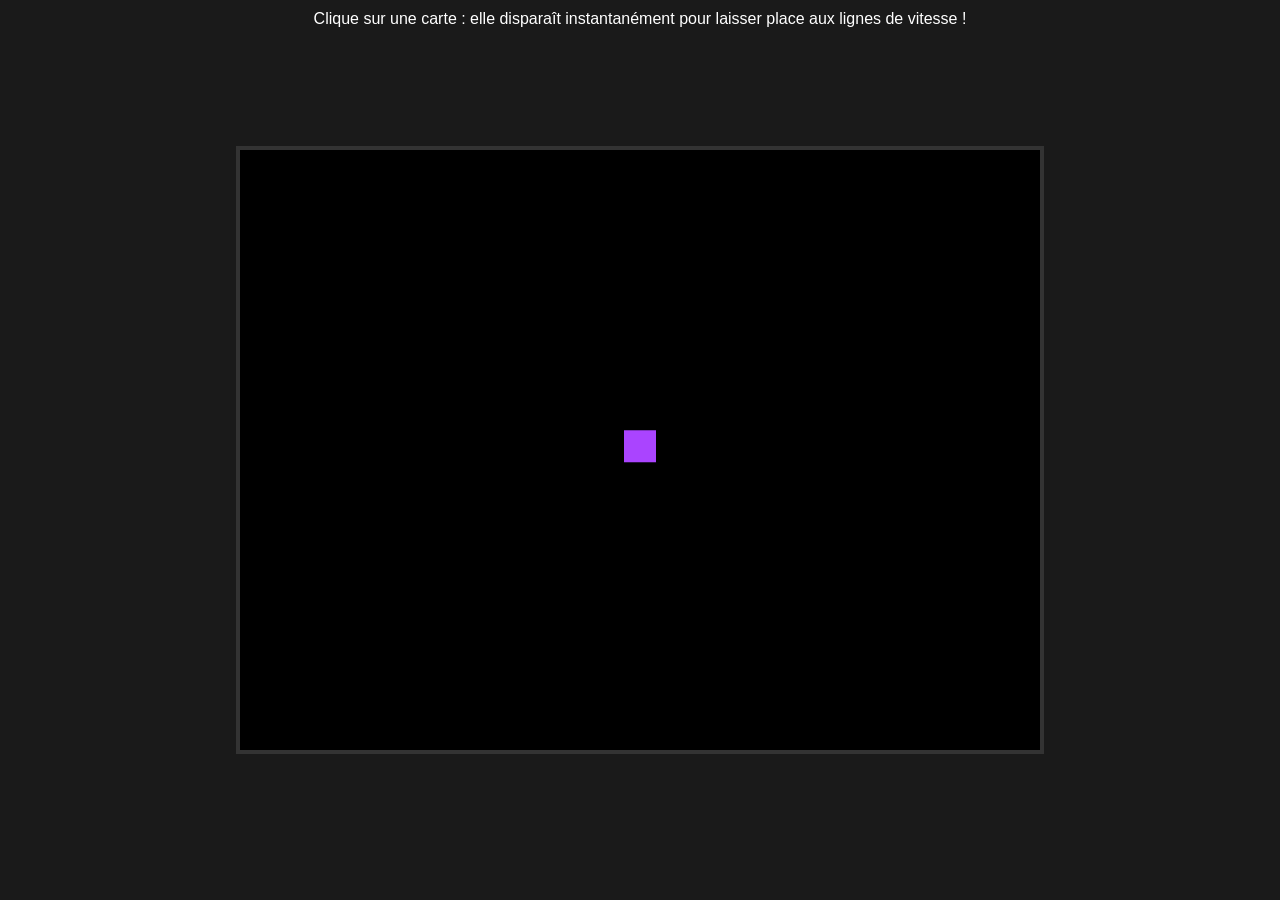
==== demo.html @ 055641bb "upgrade system overhaul" ====
<!DOCTYPE html>
<html lang="fr">
<head>
    <meta charset="UTF-8">
    <title>Démo Juice - Cartes qui disparaissent</title>
    <style>
        body {
            margin: 0; background-color: #1a1a1a;
            display: flex; justify-content: center; align-items: center;
            height: 100vh; overflow: hidden; color: white; font-family: sans-serif;
        }
        canvas { border: 4px solid #333; background-color: #000; cursor: default; }
        .instructions { position: absolute; top: 10px; text-align: center; pointer-events: none; }
    </style>
</head>
<body>

    <div class="instructions">
        Clique sur une carte : elle disparaît instantanément pour laisser place aux lignes de vitesse !
    </div>
    <canvas id="gameCanvas"></canvas>

<script>
const canvas = document.getElementById('gameCanvas');
const ctx = canvas.getContext('2d');
canvas.width = 800; canvas.height = 600;

const STATES = { PLAYING: 0, TRANSITION: 1, MENU: 2, SELECTED: 3 };
let currentState = STATES.PLAYING;
let mouseX = 0, mouseY = 0, frameCount = 0;
let particles = [], cards = [], speedLines = [];
let selectionTimer = 0, selectedColor = "#fff";

const RAINBOW_COLORS = ['#ff4444', '#ffaa44', '#ffee44', '#44ff44', '#44aaff', '#aa44ff'];

function hexToRgb(hex) {
    const r = parseInt(hex.slice(1, 3), 16);
    const g = parseInt(hex.slice(3, 5), 16);
    const b = parseInt(hex.slice(5, 7), 16);
    return `${r}, ${g}, ${b}`;
}

/**
 * CLASSE SPEED LINE
 */
class SpeedLine {
    constructor(color) {
        this.colorRgb = hexToRgb(color);
        this.reset();
    }
    reset() {
        const margin = canvas.width * 0.2;
        this.x = Math.random() < 0.5 ? Math.random() * margin : (canvas.width - margin) + (Math.random() * margin);
        this.y = -Math.random() * canvas.height;
        this.length = Math.random() * 300 + 100;
        this.speed = Math.random() * 40 + 30;
        this.width = Math.random() * 3 + 1;
    }
    update() {
        this.y += this.speed;
        if (this.y > canvas.height) this.reset();
    }
    draw(ctx, lineOpacity = 1) {
        let fadeZone = 120;
        let edgeAlpha = 1.0;
        
        if (this.y < fadeZone) edgeAlpha = this.y / fadeZone;
        else if (this.y + this.length > canvas.height - fadeZone) edgeAlpha = (canvas.height - (this.y + this.length)) / fadeZone;
        
        edgeAlpha = Math.max(0, Math.min(1, edgeAlpha));

        ctx.strokeStyle = `rgba(${this.colorRgb}, ${edgeAlpha * lineOpacity * 0.8})`;
        ctx.lineWidth = this.width;
        ctx.lineCap = "round";
        ctx.beginPath();
        ctx.moveTo(this.x, this.y);
        ctx.lineTo(this.x, this.y + this.length);
        ctx.stroke();
    }
}

/**
 * CLASSE PARTICULE
 */
class PixelParticle {
    constructor(x, y) {
        this.x = x; this.y = y;
        this.size = Math.floor(Math.random() * 4) + 4;
        this.color = RAINBOW_COLORS[Math.floor(Math.random() * RAINBOW_COLORS.length)];
        this.vx = (Math.random() - 0.5) * 12;
        this.vy = (Math.random() - 0.5) * 12;
        this.life = 1.0; this.decay = Math.random() * 0.02 + 0.01;
    }
    update() { this.x += this.vx; this.y += this.vy; this.vy += 0.1; this.life -= this.decay; }
    draw(ctx) {
        ctx.globalAlpha = this.life;
        ctx.fillStyle = this.color;
        ctx.fillRect(Math.floor(this.x), Math.floor(this.y), this.size, this.size);
        ctx.globalAlpha = 1;
    }
}

/**
 * CLASSE CARD
 */
class ChoiceCard {
    constructor(id, label, tier) {
        this.id = id; this.label = label; this.tier = tier;
        this.width = 180; this.height = 250; this.spacing = 220;
        this.targetX = (canvas.width / 2 - this.width / 2) + (id - 1) * this.spacing;
        this.targetY = canvas.height / 2 - this.height / 2;
        this.y = canvas.height + 100;
        this.timer = 0; this.delay = id * 10;
        this.velY = 0; this.stiffness = 0.1; this.damping = 0.7;
        this.isHovered = false; this.scale = 1;
        this.color = (tier === 1) ? "#3498db" : (tier === 2) ? "#9b59b6" : "#f1c40f";
    }
    update(mX, mY) {
        if (this.timer < this.delay) { this.timer++; return; }
        let force = (this.targetY - this.y) * this.stiffness;
        this.velY += force; this.velY *= this.damping;
        this.y += this.velY;
        this.isHovered = (mX > this.targetX && mX < this.targetX + this.width && mY > this.y && mY < this.y + this.height);
        let targetScale = this.isHovered ? 1.05 : 1;
        this.scale += (targetScale - this.scale) * 0.2;
    }
    draw(ctx) {
        if (this.timer < this.delay) return;
        ctx.save();
        ctx.translate(this.targetX + this.width/2, this.y + this.height/2);
        ctx.scale(this.scale, this.scale);
        if(this.isHovered) {
            ctx.scale(1, 0.98); 
            ctx.shadowColor = "rgba(255, 100, 0, 0.6)";
            ctx.shadowBlur = 24; ctx.shadowOffsetY = 12;
        }
        if (this.tier === 3) {
            let grad = ctx.createRadialGradient(0, 0, 10, 0, 0, this.height);
            grad.addColorStop(0, '#6c1212'); grad.addColorStop(1, '#2a0a0a');
            ctx.fillStyle = grad;
        } else { ctx.fillStyle = "#222"; }
        ctx.fillRect(-this.width/2, -this.height/2, this.width, this.height);
        ctx.lineWidth = (this.tier === 3) ? 6 : 4;
        ctx.strokeStyle = this.color;
        ctx.strokeRect(-this.width/2, -this.height/2, this.width, this.height);
        ctx.shadowBlur = 0; ctx.fillStyle = "#fff";
        ctx.font = "bold 16px monospace"; ctx.textAlign = "center";
        ctx.fillText(this.label, 0, -this.height/2 + 40);
        ctx.fillText("TIER " + this.tier, 0, this.height/2 - 20);
        ctx.restore();
    }
}

function initMenu() {
    cards = [new ChoiceCard(0, "VITESSE +", 1), new ChoiceCard(1, "DEGATS ++", 2), new ChoiceCard(2, "ULTIME", 3)];
}

function initSpeedLines(color) {
    speedLines = [];
    for(let i = 0; i < 60; i++) speedLines.push(new SpeedLine(color));
}

/**
 * BOUCLE PRINCIPALE
 */
function loop() {
    ctx.clearRect(0, 0, canvas.width, canvas.height);
    frameCount++;

    if (currentState === STATES.PLAYING) {
        let bounce = Math.sin(frameCount * 0.1) * 10;
        ctx.fillStyle = RAINBOW_COLORS[Math.floor(frameCount / 10) % RAINBOW_COLORS.length];
        ctx.fillRect(canvas.width/2 - 16, canvas.height/2 - 16 + bounce, 32, 32);
    } else if (currentState === STATES.TRANSITION) {
        particles.forEach((p, i) => { p.update(); p.draw(ctx); if (p.life <= 0) particles.splice(i, 1); });
        if (particles.length < 5) { currentState = STATES.MENU; initMenu(); }
    } else if (currentState === STATES.MENU) {
        // Fond sombre
        ctx.fillStyle = "rgba(0,0,0,0.8)";
        ctx.fillRect(0,0, canvas.width, canvas.height);
        // Les cartes ne sont dessinées QUE dans cet état
        cards.forEach(c => { c.update(mouseX, mouseY); c.draw(ctx); });
    } else if (currentState === STATES.SELECTED) {
        
        // --- RENDU DU BACKGROUND ---
        // On met un fond noir total pour un meilleur contraste avec les lignes
        ctx.fillStyle = "#000";
        ctx.fillRect(0,0, canvas.width, canvas.height);
        
        // NOTE : On ne boucle plus sur "cards.forEach(c => c.draw(ctx));" ici.
        // Les cartes disparaissent donc immédiatement au clic.

        // --- GESTION DU FONDU DES LIGNES ---
        let fadeDuration = 50; 
        let lineOpacity = 1;

        if (selectionTimer < fadeDuration) {
            lineOpacity = selectionTimer / fadeDuration; 
        }

        speedLines.forEach(line => { 
            line.update(); 
            line.draw(ctx, lineOpacity); 
        });

        selectionTimer--;
        if (selectionTimer <= 0) {
            currentState = STATES.PLAYING;
            cards = []; speedLines = [];
        }
    }
    requestAnimationFrame(loop);
}

canvas.addEventListener('mousemove', (e) => {
    const rect = canvas.getBoundingClientRect();
    mouseX = e.clientX - rect.left; mouseY = e.clientY - rect.top;
});

canvas.addEventListener('mousedown', () => {
    if (currentState === STATES.PLAYING) {
        for(let i=0; i<50; i++) particles.push(new PixelParticle(canvas.width/2, canvas.height/2));
        currentState = STATES.TRANSITION;
    } else if (currentState === STATES.MENU) {
        const clickedCard = cards.find(c => c.isHovered);
        if(clickedCard) {
            selectedColor = clickedCard.color;
            selectionTimer = 100; 
            initSpeedLines(clickedCard.color);
            currentState = STATES.SELECTED;
        }
    }
});

loop();
</script>
</body>
</html>
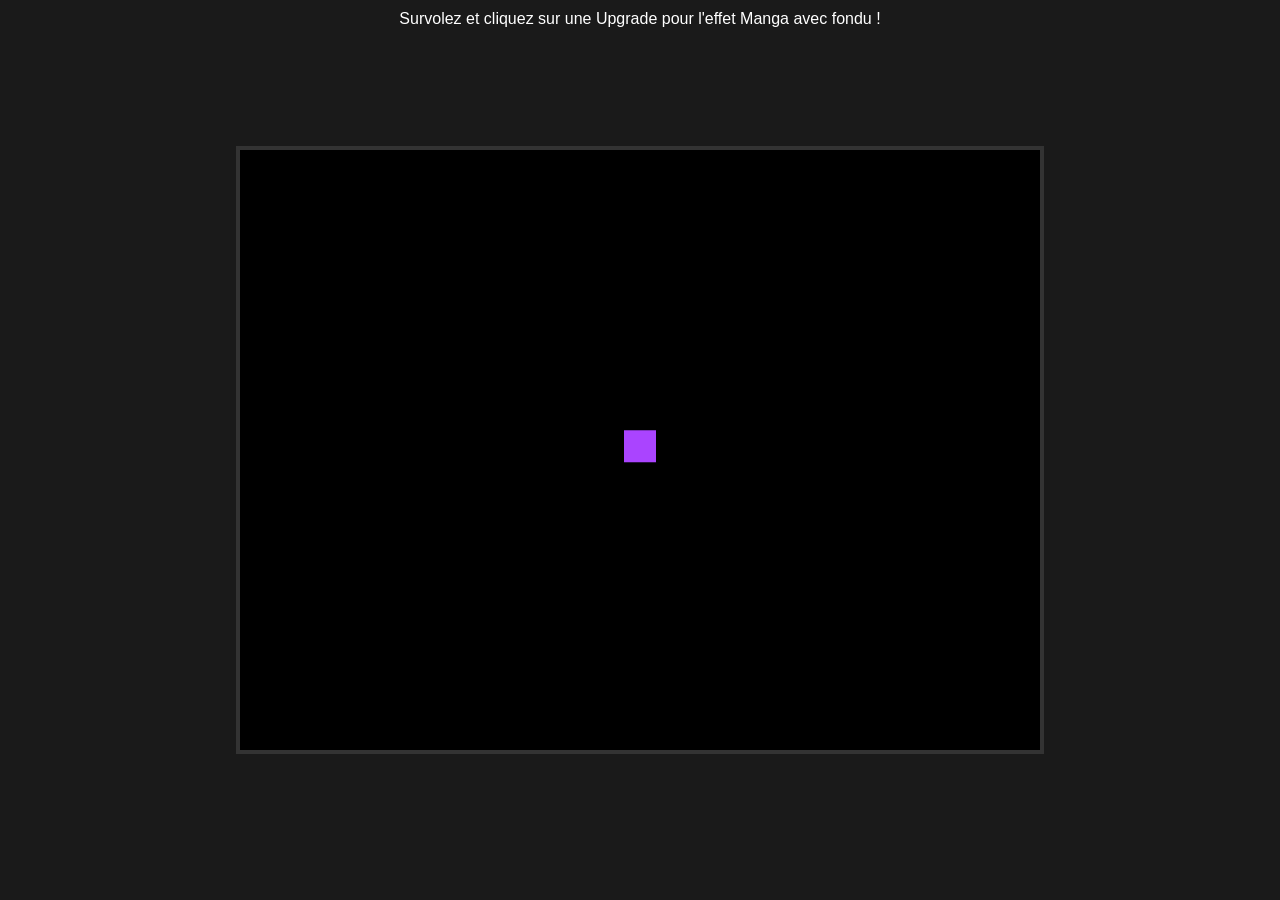
==== commit ba9a4faa: "working on game tutorial" ====
--- a/demo.html
+++ b/demo.html
@@ -2,7 +2,7 @@
 <html lang="fr">
 <head>
     <meta charset="UTF-8">
-    <title>Démo Juice - Cartes qui disparaissent</title>
+    <title>Démo Juice - Manga Tunnel avec Fondus</title>
     <style>
         body {
             margin: 0; background-color: #1a1a1a;
@@ -16,23 +16,34 @@
 <body>
 
     <div class="instructions">
-        Clique sur une carte : elle disparaît instantanément pour laisser place aux lignes de vitesse !
+        Survolez et cliquez sur une Upgrade pour l'effet Manga avec fondu !
     </div>
     <canvas id="gameCanvas"></canvas>
 
 <script>
 const canvas = document.getElementById('gameCanvas');
 const ctx = canvas.getContext('2d');
-canvas.width = 800; canvas.height = 600;
-
+canvas.width = 800;
+canvas.height = 600;
+
+// Machine d'état
 const STATES = { PLAYING: 0, TRANSITION: 1, MENU: 2, SELECTED: 3 };
 let currentState = STATES.PLAYING;
-let mouseX = 0, mouseY = 0, frameCount = 0;
-let particles = [], cards = [], speedLines = [];
-let selectionTimer = 0, selectedColor = "#fff";
+
+// Variables globales
+let mouseX = 0, mouseY = 0;
+let particles = [];
+let cards = [];
+let speedLines = [];
+let frameCount = 0;
+let selectionTimer = 0;
+let selectedColor = "#fff";
 
 const RAINBOW_COLORS = ['#ff4444', '#ffaa44', '#ffee44', '#44ff44', '#44aaff', '#aa44ff'];
 
+/**
+ * UTILITAIRE : Convertit Hex en RGB pour l'alpha
+ */
 function hexToRgb(hex) {
     const r = parseInt(hex.slice(1, 3), 16);
     const g = parseInt(hex.slice(3, 5), 16);
@@ -41,37 +52,58 @@
 }
 
 /**
- * CLASSE SPEED LINE
+ * CLASSE SPEED LINE (BORDURES + FONDU HAUT/BAS)
  */
 class SpeedLine {
     constructor(color) {
         this.colorRgb = hexToRgb(color);
         this.reset();
     }
+
     reset() {
         const margin = canvas.width * 0.2;
-        this.x = Math.random() < 0.5 ? Math.random() * margin : (canvas.width - margin) + (Math.random() * margin);
+        // Positionnement sur les 20% latéraux
+        if (Math.random() < 0.5) {
+            this.x = Math.random() * margin;
+        } else {
+            this.x = (canvas.width - margin) + (Math.random() * margin);
+        }
+
         this.y = -Math.random() * canvas.height;
         this.length = Math.random() * 300 + 100;
-        this.speed = Math.random() * 40 + 30;
+        this.speed = Math.random() * 45 + 35; // Très rapide
         this.width = Math.random() * 3 + 1;
     }
+
     update() {
         this.y += this.speed;
-        if (this.y > canvas.height) this.reset();
-    }
-    draw(ctx, lineOpacity = 1) {
-        let fadeZone = 120;
-        let edgeAlpha = 1.0;
-        
-        if (this.y < fadeZone) edgeAlpha = this.y / fadeZone;
-        else if (this.y + this.length > canvas.height - fadeZone) edgeAlpha = (canvas.height - (this.y + this.length)) / fadeZone;
-        
-        edgeAlpha = Math.max(0, Math.min(1, edgeAlpha));
-
-        ctx.strokeStyle = `rgba(${this.colorRgb}, ${edgeAlpha * lineOpacity * 0.8})`;
+        if (this.y > canvas.height) {
+            this.reset();
+        }
+    }
+
+    draw(ctx, globalOpacity = 1) {
+        // --- CALCUL DU FONDU LOCAL (FADE IN / FADE OUT) ---
+        let fadeZone = 120; // Distance des bords pour le fondu
+        let lineAlpha = 1.0;
+
+        // Si la ligne est proche du haut
+        if (this.y < fadeZone) {
+            lineAlpha = this.y / fadeZone;
+        } 
+        // Si le bas de la ligne est proche du bas du canvas
+        else if (this.y + this.length > canvas.height - fadeZone) {
+            lineAlpha = (canvas.height - (this.y + this.length)) / fadeZone;
+        }
+
+        // Sécurité : on bloque l'alpha entre 0 et 1
+        lineAlpha = Math.max(0, Math.min(1, lineAlpha));
+
+        // Dessin final avec multiplication des opacités
+        const finalAlpha = lineAlpha * globalOpacity * 0.9;
+        ctx.strokeStyle = `rgba(${this.colorRgb}, ${finalAlpha})`;
         ctx.lineWidth = this.width;
-        ctx.lineCap = "round";
+        ctx.lineCap = "round"; // Pour un look plus lisse
         ctx.beginPath();
         ctx.moveTo(this.x, this.y);
         ctx.lineTo(this.x, this.y + this.length);
@@ -89,7 +121,8 @@
         this.color = RAINBOW_COLORS[Math.floor(Math.random() * RAINBOW_COLORS.length)];
         this.vx = (Math.random() - 0.5) * 12;
         this.vy = (Math.random() - 0.5) * 12;
-        this.life = 1.0; this.decay = Math.random() * 0.02 + 0.01;
+        this.life = 1.0;
+        this.decay = Math.random() * 0.02 + 0.01;
     }
     update() { this.x += this.vx; this.y += this.vy; this.vy += 0.1; this.life -= this.decay; }
     draw(ctx) {
@@ -101,7 +134,7 @@
 }
 
 /**
- * CLASSE CARD
+ * CLASSE CHOICE CARD
  */
 class ChoiceCard {
     constructor(id, label, tier) {
@@ -110,20 +143,26 @@
         this.targetX = (canvas.width / 2 - this.width / 2) + (id - 1) * this.spacing;
         this.targetY = canvas.height / 2 - this.height / 2;
         this.y = canvas.height + 100;
-        this.timer = 0; this.delay = id * 10;
+        this.timer = 0;
+        this.delay = id * 10;
         this.velY = 0; this.stiffness = 0.1; this.damping = 0.7;
         this.isHovered = false; this.scale = 1;
         this.color = (tier === 1) ? "#3498db" : (tier === 2) ? "#9b59b6" : "#f1c40f";
     }
+
     update(mX, mY) {
         if (this.timer < this.delay) { this.timer++; return; }
         let force = (this.targetY - this.y) * this.stiffness;
         this.velY += force; this.velY *= this.damping;
         this.y += this.velY;
-        this.isHovered = (mX > this.targetX && mX < this.targetX + this.width && mY > this.y && mY < this.y + this.height);
+
+        this.isHovered = (mX > this.targetX && mX < this.targetX + this.width &&
+                         mY > this.y && mY < this.y + this.height);
+        
         let targetScale = this.isHovered ? 1.05 : 1;
         this.scale += (targetScale - this.scale) * 0.2;
     }
+
     draw(ctx) {
         if (this.timer < this.delay) return;
         ctx.save();
@@ -152,17 +191,20 @@
 }
 
 function initMenu() {
-    cards = [new ChoiceCard(0, "VITESSE +", 1), new ChoiceCard(1, "DEGATS ++", 2), new ChoiceCard(2, "ULTIME", 3)];
+    cards = [
+        new ChoiceCard(0, "VITESSE +", 1),
+        new ChoiceCard(1, "DEGATS ++", 2),
+        new ChoiceCard(2, "ULTIME", 3)
+    ];
 }
 
 function initSpeedLines(color) {
     speedLines = [];
-    for(let i = 0; i < 60; i++) speedLines.push(new SpeedLine(color));
-}
-
-/**
- * BOUCLE PRINCIPALE
- */
+    for(let i = 0; i < 65; i++) {
+        speedLines.push(new SpeedLine(color));
+    }
+}
+
 function loop() {
     ctx.clearRect(0, 0, canvas.width, canvas.height);
     frameCount++;
@@ -171,42 +213,51 @@
         let bounce = Math.sin(frameCount * 0.1) * 10;
         ctx.fillStyle = RAINBOW_COLORS[Math.floor(frameCount / 10) % RAINBOW_COLORS.length];
         ctx.fillRect(canvas.width/2 - 16, canvas.height/2 - 16 + bounce, 32, 32);
+        
     } else if (currentState === STATES.TRANSITION) {
-        particles.forEach((p, i) => { p.update(); p.draw(ctx); if (p.life <= 0) particles.splice(i, 1); });
+        particles.forEach((p, i) => {
+            p.update(); p.draw(ctx);
+            if (p.life <= 0) particles.splice(i, 1);
+        });
         if (particles.length < 5) { currentState = STATES.MENU; initMenu(); }
+
     } else if (currentState === STATES.MENU) {
-        // Fond sombre
         ctx.fillStyle = "rgba(0,0,0,0.8)";
         ctx.fillRect(0,0, canvas.width, canvas.height);
-        // Les cartes ne sont dessinées QUE dans cet état
-        cards.forEach(c => { c.update(mouseX, mouseY); c.draw(ctx); });
+        cards.forEach(c => {
+            c.update(mouseX, mouseY);
+            c.draw(ctx);
+        });
+
     } else if (currentState === STATES.SELECTED) {
-        
-        // --- RENDU DU BACKGROUND ---
-        // On met un fond noir total pour un meilleur contraste avec les lignes
+        // --- GESTION DU FONDU GLOBAL DE SORTIE ---
+        let globalOpacity = 1;
+        if (selectionTimer < 20) {
+            globalOpacity = selectionTimer / 20;
+        }
+
+        // Fond
         ctx.fillStyle = "#000";
-        ctx.fillRect(0,0, canvas.width, canvas.height);
-        
-        // NOTE : On ne boucle plus sur "cards.forEach(c => c.draw(ctx));" ici.
-        // Les cartes disparaissent donc immédiatement au clic.
-
-        // --- GESTION DU FONDU DES LIGNES ---
-        let fadeDuration = 50; 
-        let lineOpacity = 1;
-
-        if (selectionTimer < fadeDuration) {
-            lineOpacity = selectionTimer / fadeDuration; 
-        }
-
-        speedLines.forEach(line => { 
-            line.update(); 
-            line.draw(ctx, lineOpacity); 
+        ctx.globalAlpha = globalOpacity;
+        ctx.fillRect(0, 0, canvas.width, canvas.height);
+
+        // Flash couleur
+        ctx.fillStyle = selectedColor;
+        ctx.globalAlpha = globalOpacity * 0.15;
+        ctx.fillRect(0, 0, canvas.width, canvas.height);
+        ctx.globalAlpha = 1;
+
+        // Mise à jour et dessin des lignes avec fondu individuel
+        speedLines.forEach(line => {
+            line.update();
+            line.draw(ctx, globalOpacity);
         });
 
         selectionTimer--;
         if (selectionTimer <= 0) {
             currentState = STATES.PLAYING;
-            cards = []; speedLines = [];
+            cards = [];
+            speedLines = [];
         }
     }
     requestAnimationFrame(loop);
@@ -225,7 +276,7 @@
         const clickedCard = cards.find(c => c.isHovered);
         if(clickedCard) {
             selectedColor = clickedCard.color;
-            selectionTimer = 100; 
+            selectionTimer = 60; // 1 seconde d'effet environ
             initSpeedLines(clickedCard.color);
             currentState = STATES.SELECTED;
         }
